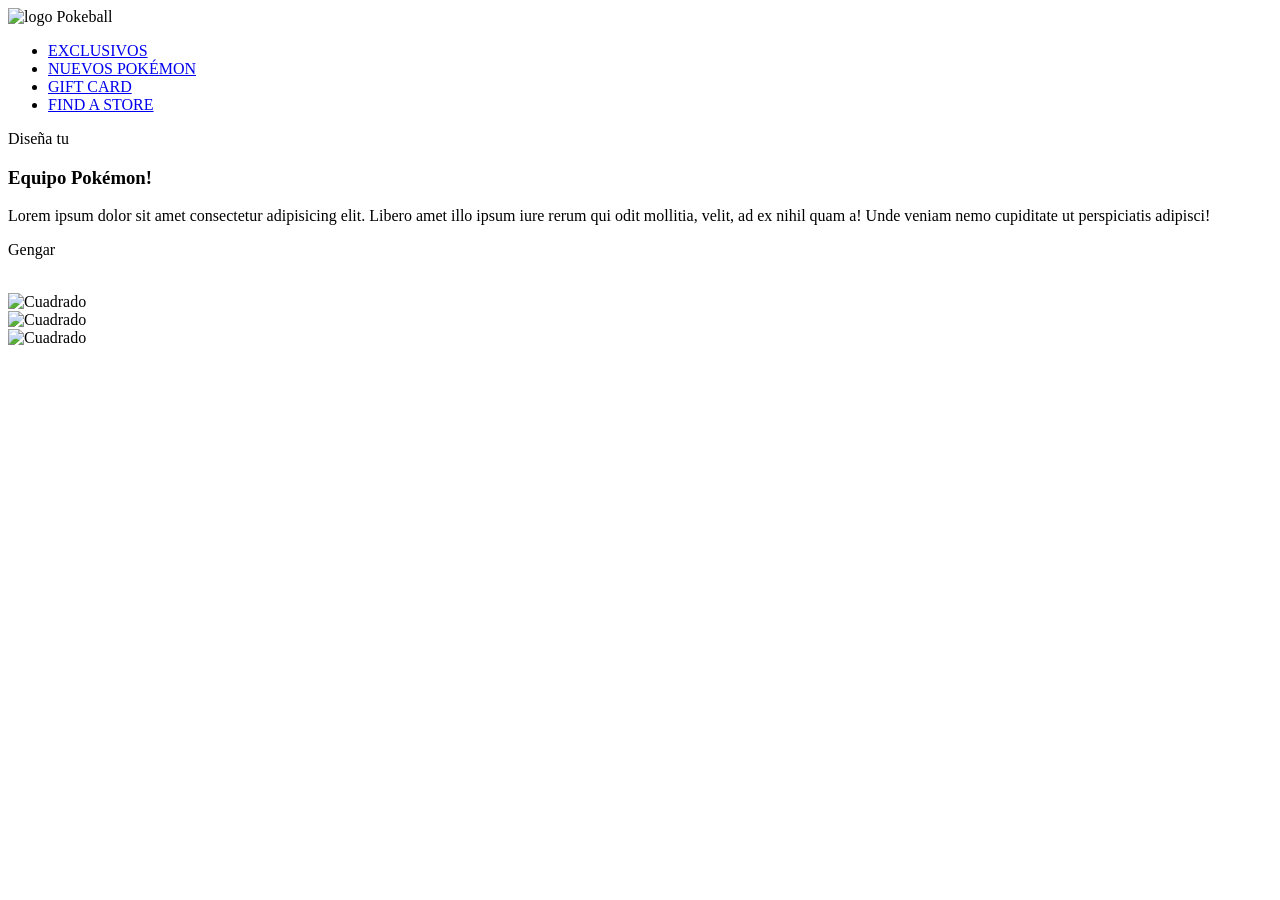
==== src/index.html @ db7a3553 "Added basic main content layout" ====
<!DOCTYPE html>
<html lang="es">
  <head>
    <meta charset="UTF-8" />
    <meta name="viewport" content="width=device-width, initial-scale=1" />
    <title>Diseña tu equipo Pokémon</title>
    <link rel="preconnect" href="https://fonts.googleapis.com" />
    <link rel="preconnect" href="https://fonts.gstatic.com" crossorigin />
    <link
      href="https://fonts.googleapis.com/css2?family=Lato:ital,wght@0,100;0,300;0,400;0,700;0,900;1,100;1,300;1,400;1,700;1,900&display=swap"
      rel="stylesheet"
    />
    <link rel="stylesheet" href="./scss/main.scss" />
    <link rel="icon" href="images/favicon.png" />
  </head>

  <body>
    <div class="page">
      <!-- Main Content -->
      <section class="container">
        <!-- Navbar -->
        <nav class="navbar">
          <div class="navbar__content">
            <img
              class="navbar__image"
              src="https://cdn.pixabay.com/photo/2018/05/21/13/09/pokemon-3418266_1280.png"
              alt="logo Pokeball"
            />
            <ul class="navbar__list">
              <li><a class="navbar__link" href="#">EXCLUSIVOS</a></li>
              <li><a class="navbar__link" href="#">NUEVOS POKÉMON</a></li>
              <li><a class="navbar__link" href="#">GIFT CARD</a></li>
              <li><a class="navbar__link" href="#">FIND A STORE</a></li>
            </ul>
          </div>
        </nav>

        <!-- Contenido Principal -->
        <section class="main-content">
          <p class="main-content__intro">Diseña tu</p>
          <h1 class="main-content__title">Equipo Pokémon!</h1>
          <p class="main-content__desccription">
            Lorem ipsum dolor sit amet consectetur adipisicing elit. Libero amet
            illo ipsum iure rerum qui odit mollitia, velit, ad ex nihil quam a!
            Unde veniam nemo cupiditate ut perspiciatis adipisci!
          </p>
        </section>

        <!-- Side Content -->
        <aside class="side-content">
          <p>Gengar</p>
          <img src="" alt="" />
          <div></div>
        </aside>

        <!-- Footer -->
        <section class="footer">
          <div>
            <img src="cuadrado.png" alt="Cuadrado" />
          </div>
          <div>
            <img src="cuadrado.png" alt="Cuadrado" />
          </div>
          <div>
            <img src="cuadrado.png" alt="Cuadrado" />
          </div>
        </section>
      </section>
      <!-- Loader -->
      <section class="loader">
        <div></div>
        <div></div>
        <div></div>
      </section>
      <!-- Modal -->
      <section></section>
    </div>
  </body>
</html>
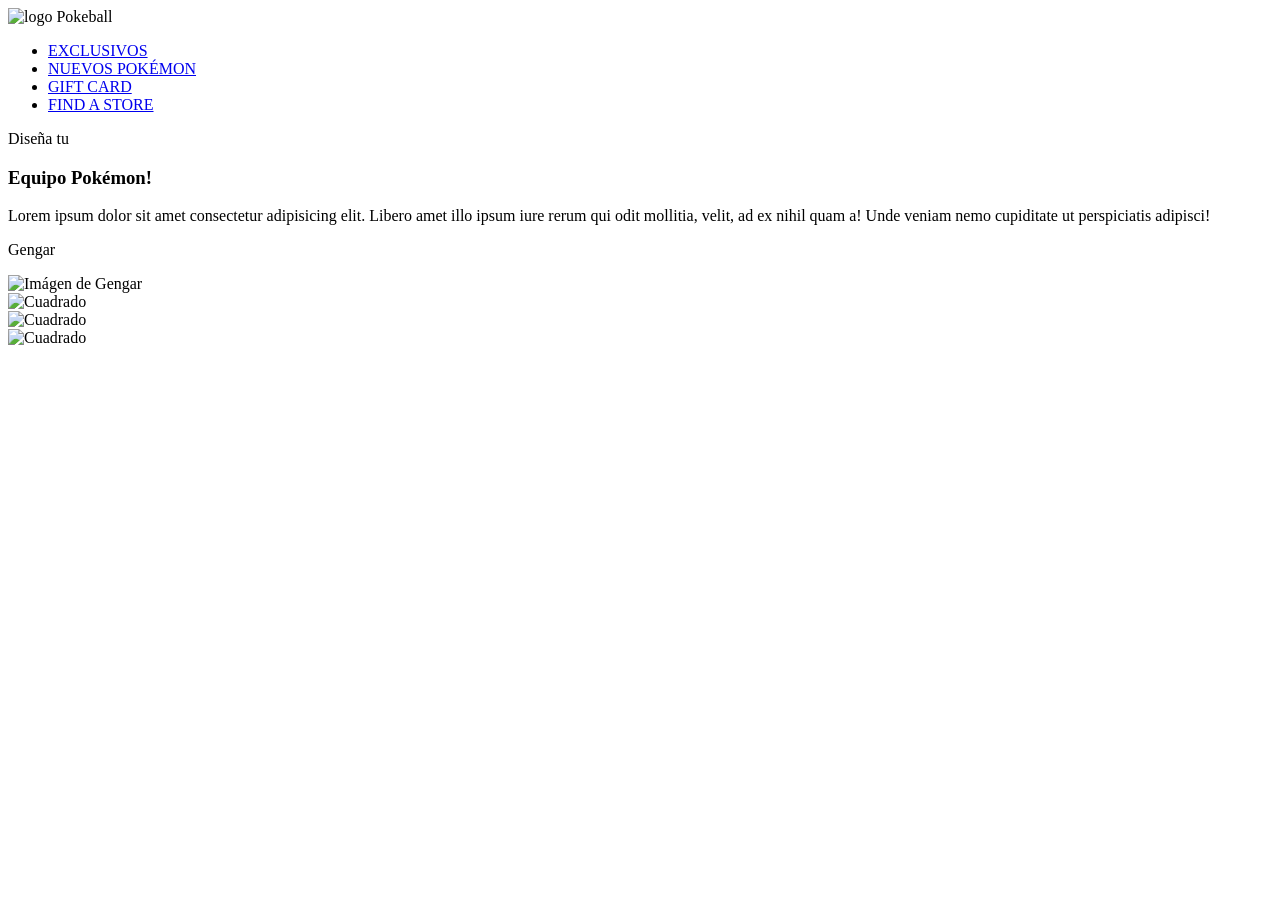
==== commit 4b29ef04: "Added basic aside layout" ====
--- a/src/index.html
+++ b/src/index.html
@@ -48,9 +48,13 @@
 
         <!-- Side Content -->
         <aside class="side-content">
-          <p>Gengar</p>
-          <img src="" alt="" />
-          <div></div>
+          <div class="side-content__background"></div>
+          <p class="side-content__text">Gengar</p>
+          <img
+            class="side-content__img"
+            src="/images/gengar.png"
+            alt="Imágen de Gengar"
+          />
         </aside>
 
         <!-- Footer -->
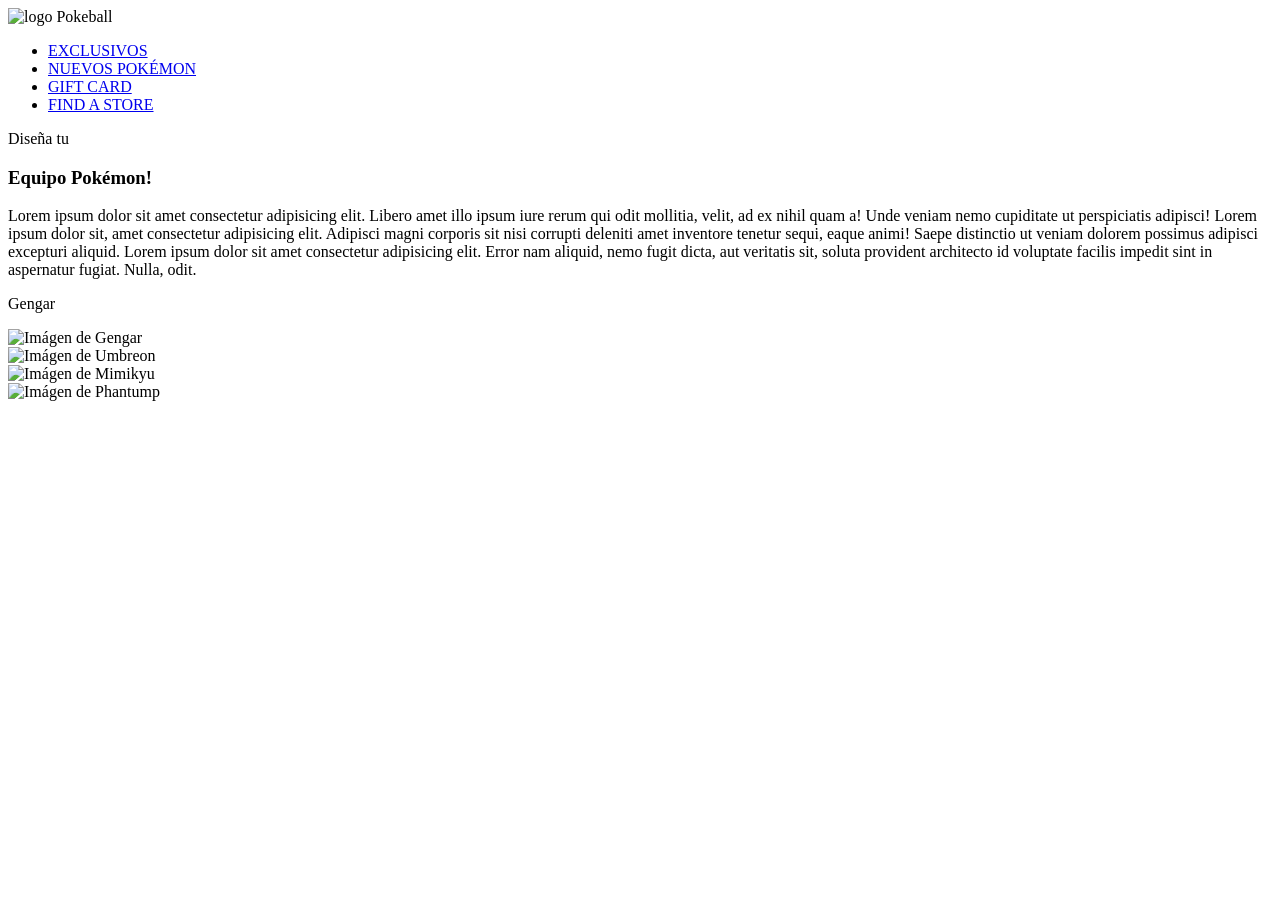
==== commit c7fe9c65: "Added footer layout and visual refinements" ====
--- a/src/index.html
+++ b/src/index.html
@@ -42,7 +42,14 @@
           <p class="main-content__desccription">
             Lorem ipsum dolor sit amet consectetur adipisicing elit. Libero amet
             illo ipsum iure rerum qui odit mollitia, velit, ad ex nihil quam a!
-            Unde veniam nemo cupiditate ut perspiciatis adipisci!
+            Unde veniam nemo cupiditate ut perspiciatis adipisci! Lorem ipsum
+            dolor sit, amet consectetur adipisicing elit. Adipisci magni
+            corporis sit nisi corrupti deleniti amet inventore tenetur sequi,
+            eaque animi! Saepe distinctio ut veniam dolorem possimus adipisci
+            excepturi aliquid. Lorem ipsum dolor sit amet consectetur
+            adipisicing elit. Error nam aliquid, nemo fugit dicta, aut veritatis
+            sit, soluta provident architecto id voluptate facilis impedit sint
+            in aspernatur fugiat. Nulla, odit.
           </p>
         </section>
 
@@ -59,14 +66,26 @@
 
         <!-- Footer -->
         <section class="footer">
-          <div>
-            <img src="cuadrado.png" alt="Cuadrado" />
+          <div class="footer__background">
+            <img
+              class="footer__img"
+              src="/images/umbreon.png"
+              alt="Imágen de Umbreon"
+            />
           </div>
-          <div>
-            <img src="cuadrado.png" alt="Cuadrado" />
+          <div class="footer__background">
+            <img
+              class="footer__img"
+              src="/images/mimikyu.png"
+              alt="Imágen de Mimikyu"
+            />
           </div>
-          <div>
-            <img src="cuadrado.png" alt="Cuadrado" />
+          <div class="footer__background">
+            <img
+              class="footer__img"
+              src="/images/phantump.png"
+              alt="Imágen de Phantump"
+            />
           </div>
         </section>
       </section>
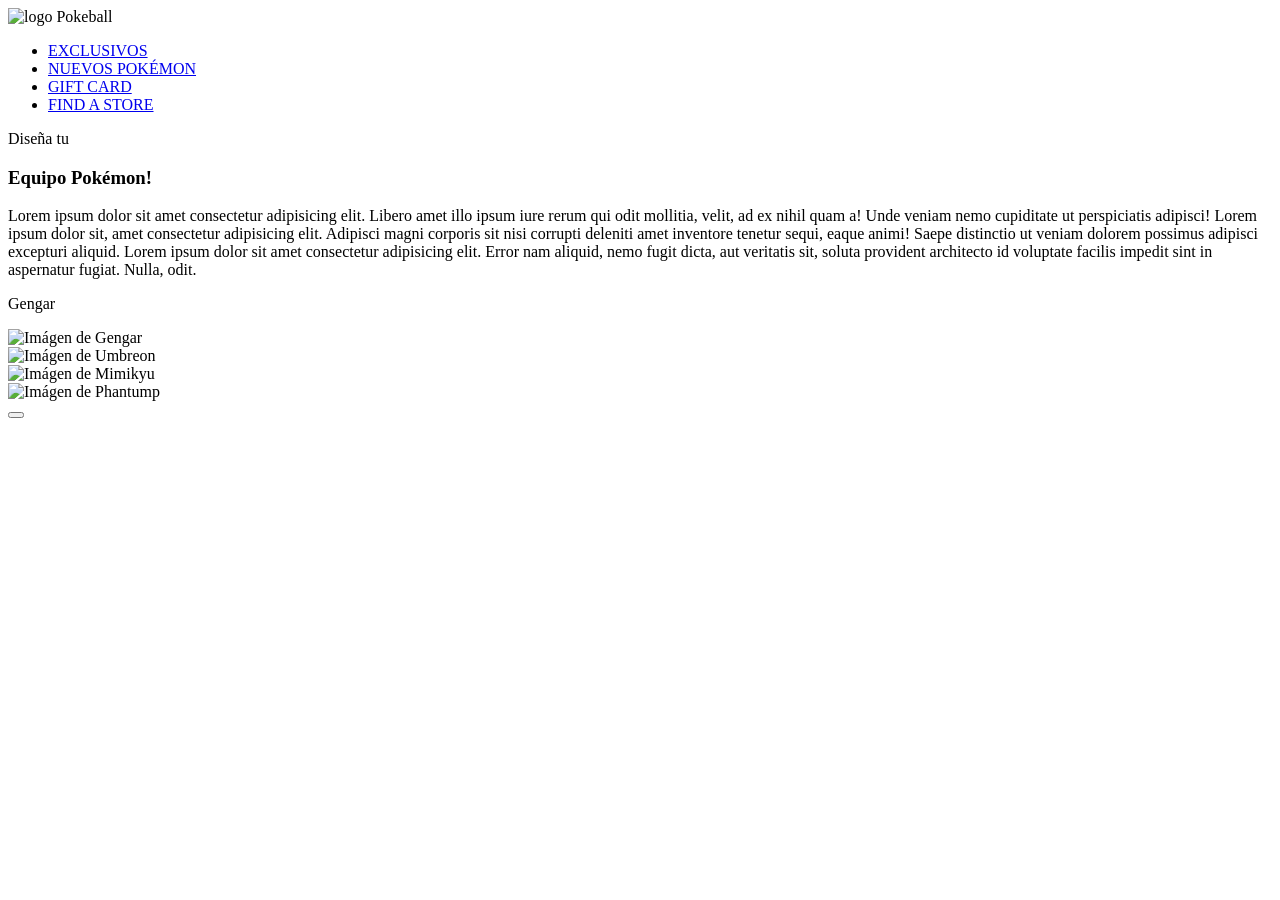
==== commit ec968cdd: "Add click functionality to all Pokémon buttons" ====
--- a/src/index.html
+++ b/src/index.html
@@ -4,12 +4,22 @@
     <meta charset="UTF-8" />
     <meta name="viewport" content="width=device-width, initial-scale=1" />
     <title>Diseña tu equipo Pokémon</title>
+
+    <!-- Google Fonts -->
     <link rel="preconnect" href="https://fonts.googleapis.com" />
     <link rel="preconnect" href="https://fonts.gstatic.com" crossorigin />
     <link
       href="https://fonts.googleapis.com/css2?family=Lato:ital,wght@0,100;0,300;0,400;0,700;0,900;1,100;1,300;1,400;1,700;1,900&display=swap"
       rel="stylesheet"
     />
+
+    <!-- Font Awesome -->
+    <script
+      src="https://kit.fontawesome.com/66349fc88a.js"
+      crossorigin="anonymous"
+    ></script>
+
+    <!-- Styles -->
     <link rel="stylesheet" href="./scss/main.scss" />
     <link rel="icon" href="images/favicon.png" />
   </head>
@@ -66,21 +76,21 @@
 
         <!-- Footer -->
         <section class="footer">
-          <div class="footer__background">
+          <div class="footer__background js_pokemonBtn">
             <img
               class="footer__img"
               src="/images/umbreon.png"
               alt="Imágen de Umbreon"
             />
           </div>
-          <div class="footer__background">
+          <div class="footer__background js_pokemonBtn">
             <img
               class="footer__img"
               src="/images/mimikyu.png"
               alt="Imágen de Mimikyu"
             />
           </div>
-          <div class="footer__background">
+          <div class="footer__background js_pokemonBtn">
             <img
               class="footer__img"
               src="/images/phantump.png"
@@ -96,7 +106,14 @@
         <div></div>
       </section>
       <!-- Modal -->
-      <section></section>
+      <section class="modal hidden js_modal">
+        <div class="modal__content">
+          <button class="modal__close-icon js_modalCloseBtn">
+            <i class="fa-regular fa-circle-xmark fa-2x"></i>
+          </button>
+        </div>
+      </section>
     </div>
   </body>
+  <script src="./js/main.js"></script>
 </html>
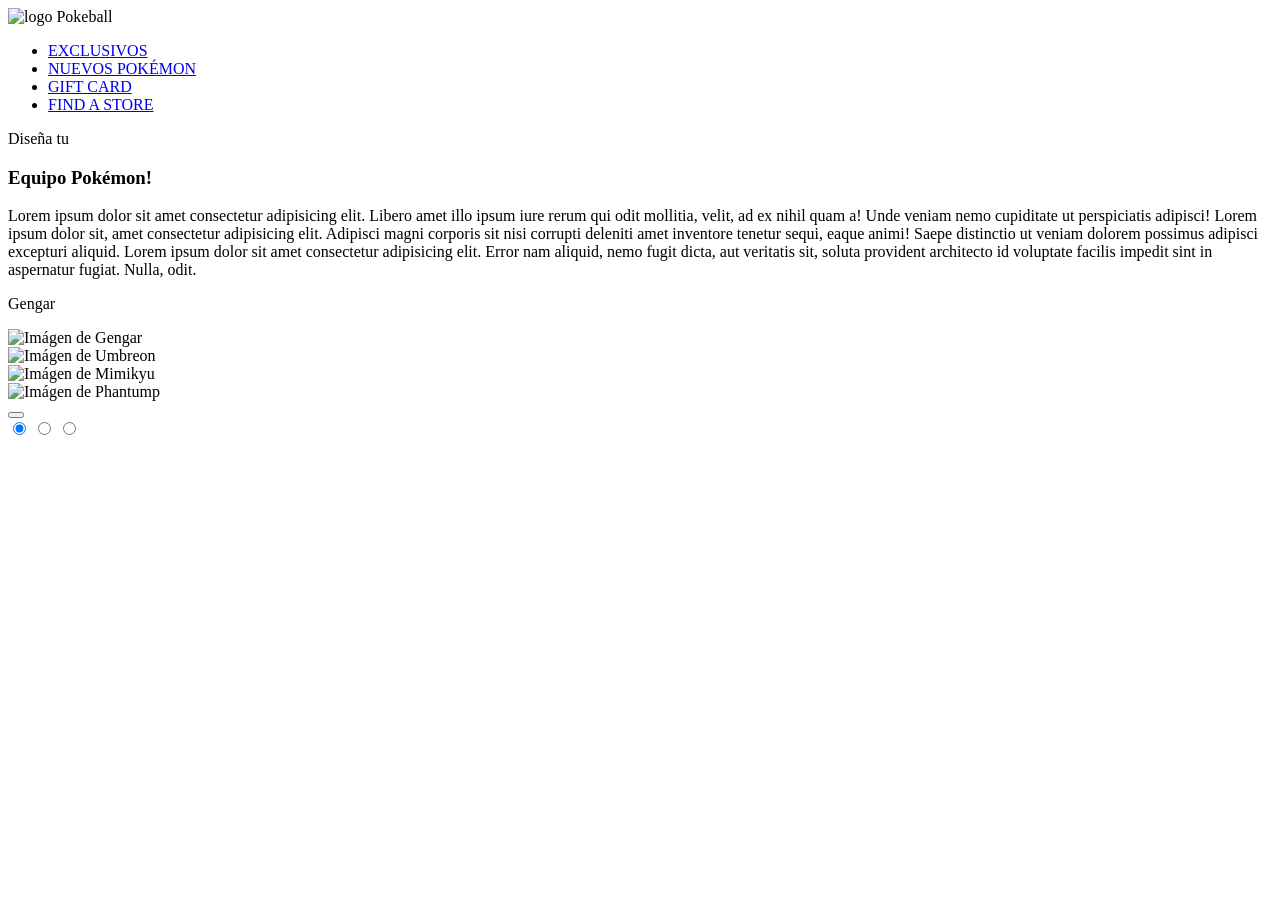
==== commit faa89c96: "Implement carousel feature in modal" ====
--- a/src/index.html
+++ b/src/index.html
@@ -111,6 +111,23 @@
           <button class="modal__close-icon js_modalCloseBtn">
             <i class="fa-regular fa-circle-xmark fa-2x"></i>
           </button>
+          <div class="modal__content-slider">
+            <input type="radio" name="slider-1" id="radio-1" checked />
+            <input type="radio" name="slider-1" id="radio-2" />
+            <input type="radio" name="slider-1" id="radio-3" />
+
+            <div class="cards">
+              <label class="card" for="radio-1" id="card-1">
+                <img src="" alt="" />
+              </label>
+              <label class="card" for="radio-2" id="card-2">
+                <img src="" alt="" />
+              </label>
+              <label class="card" for="radio-3" id="card-3">
+                <img src="" alt="" />
+              </label>
+            </div>
+          </div>
         </div>
       </section>
     </div>
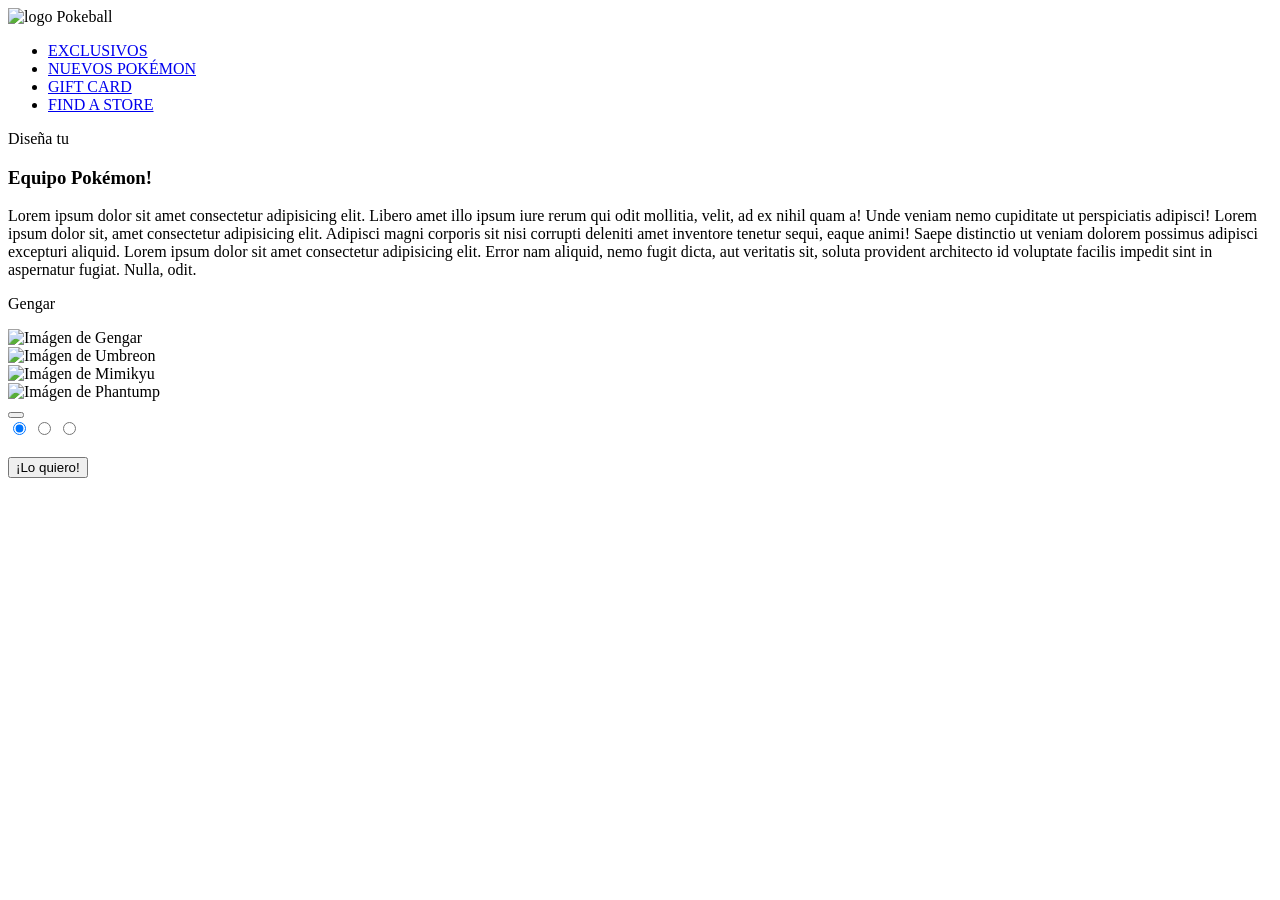
==== commit 84caea24: "Implement footer Pokémon modal with selectable options" ====
--- a/src/index.html
+++ b/src/index.html
@@ -76,21 +76,21 @@
 
         <!-- Footer -->
         <section class="footer">
-          <div class="footer__background js_pokemonBtn">
+          <div class="footer__background js_pokemonBtn" data-pokemon="umbreon">
             <img
               class="footer__img"
               src="/images/umbreon.png"
               alt="Imágen de Umbreon"
             />
           </div>
-          <div class="footer__background js_pokemonBtn">
+          <div class="footer__background js_pokemonBtn" data-pokemon="mimikyu">
             <img
               class="footer__img"
               src="/images/mimikyu.png"
               alt="Imágen de Mimikyu"
             />
           </div>
-          <div class="footer__background js_pokemonBtn">
+          <div class="footer__background js_pokemonBtn" data-pokemon="phantump">
             <img
               class="footer__img"
               src="/images/phantump.png"
@@ -117,17 +117,18 @@
             <input type="radio" name="slider-1" id="radio-3" />
 
             <div class="cards">
-              <label class="card" for="radio-1" id="card-1">
-                <img src="" alt="" />
+              <label class="card js_card" for="radio-1" id="card-1">
+                <img class="card__img" src="" alt="" />
               </label>
-              <label class="card" for="radio-2" id="card-2">
-                <img src="" alt="" />
+              <label class="card js_card" for="radio-2" id="card-2">
+                <img class="card__img" src="" alt="" />
               </label>
-              <label class="card" for="radio-3" id="card-3">
-                <img src="" alt="" />
+              <label class="card js_card" for="radio-3" id="card-3">
+                <img class="card__img" src="" alt="" />
               </label>
             </div>
           </div>
+          <button class="modal__action-btn js_actionBtn">¡Lo quiero!</button>
         </div>
       </section>
     </div>
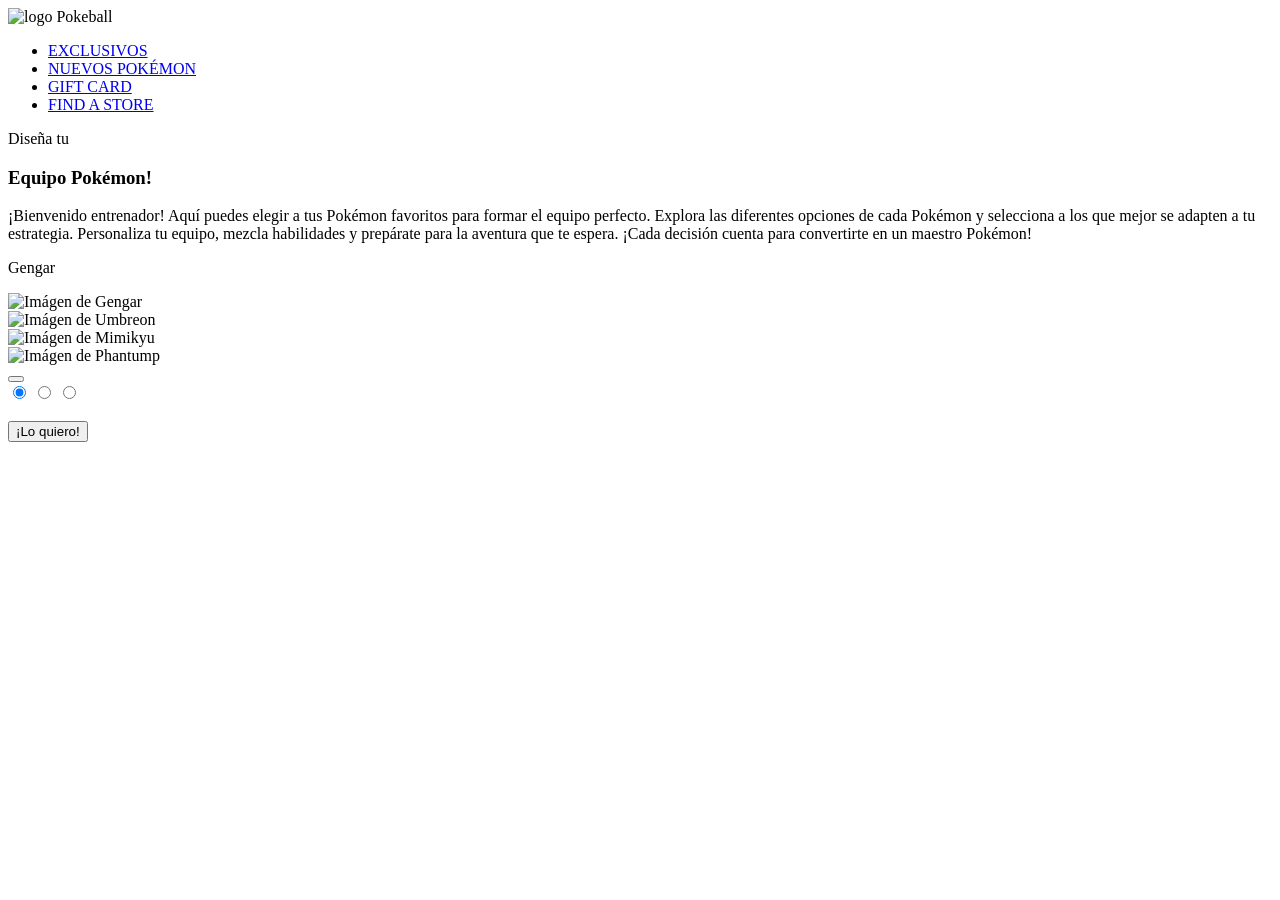
==== commit 16c8f7e0: "Implement Local Storage and remove Lorem Ipsum" ====
--- a/src/index.html
+++ b/src/index.html
@@ -50,16 +50,12 @@
           <p class="main-content__intro">Diseña tu</p>
           <h1 class="main-content__title">Equipo Pokémon!</h1>
           <p class="main-content__desccription">
-            Lorem ipsum dolor sit amet consectetur adipisicing elit. Libero amet
-            illo ipsum iure rerum qui odit mollitia, velit, ad ex nihil quam a!
-            Unde veniam nemo cupiditate ut perspiciatis adipisci! Lorem ipsum
-            dolor sit, amet consectetur adipisicing elit. Adipisci magni
-            corporis sit nisi corrupti deleniti amet inventore tenetur sequi,
-            eaque animi! Saepe distinctio ut veniam dolorem possimus adipisci
-            excepturi aliquid. Lorem ipsum dolor sit amet consectetur
-            adipisicing elit. Error nam aliquid, nemo fugit dicta, aut veritatis
-            sit, soluta provident architecto id voluptate facilis impedit sint
-            in aspernatur fugiat. Nulla, odit.
+            ¡Bienvenido entrenador! Aquí puedes elegir a tus Pokémon favoritos
+            para formar el equipo perfecto. Explora las diferentes opciones de
+            cada Pokémon y selecciona a los que mejor se adapten a tu
+            estrategia. Personaliza tu equipo, mezcla habilidades y prepárate
+            para la aventura que te espera. ¡Cada decisión cuenta para
+            convertirte en un maestro Pokémon!
           </p>
         </section>
 
